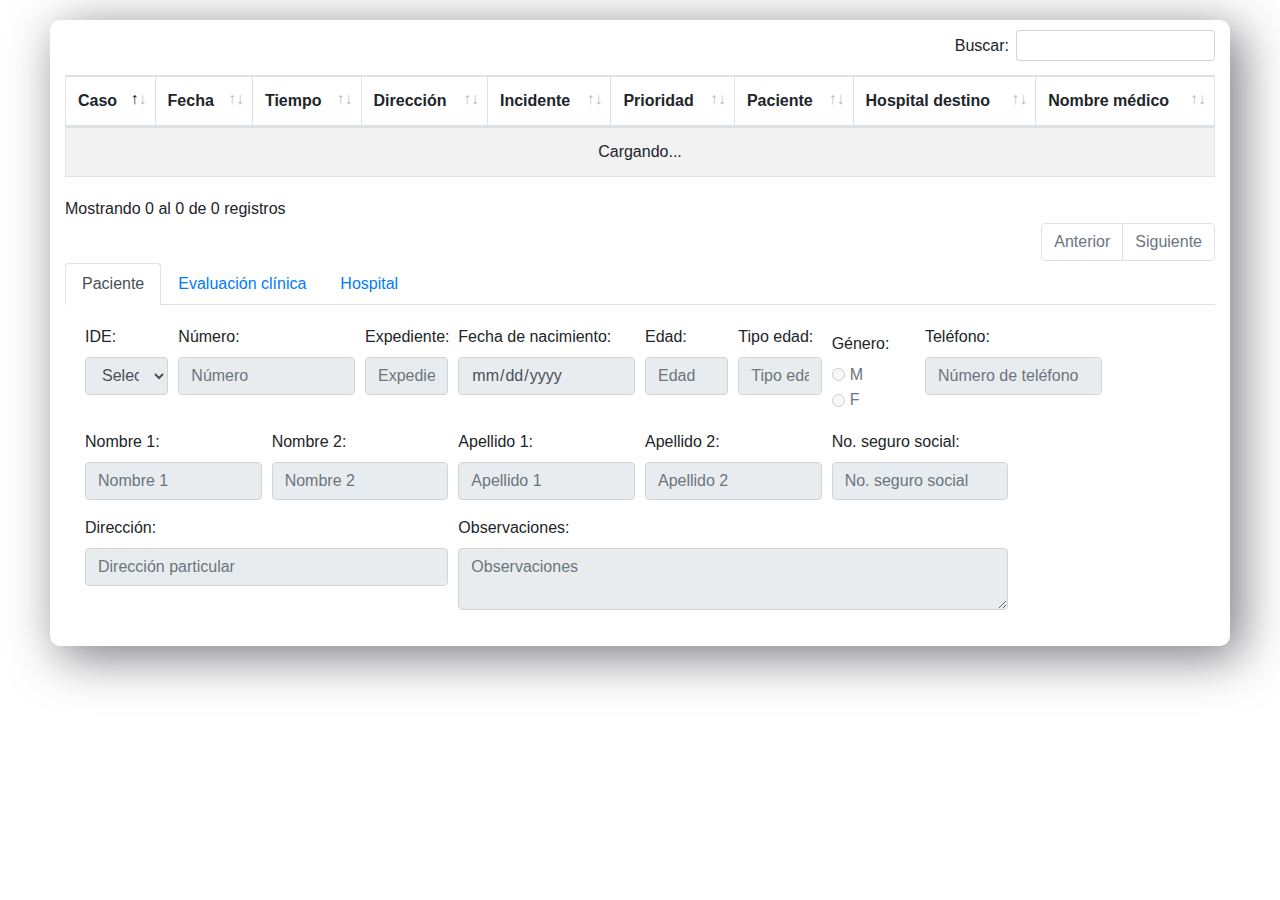
==== index.html @ 8aea13f2 "add all archives" ====
<!DOCTYPE html>
<html lang="en">
  <head>
    <meta charset="UTF-8" />
    <meta http-equiv="X-UA-Compatible" content="IE=edge" />
    <meta name="viewport" content="width=device-width, initial-scale=1.0" />
    <title>DataTables</title>
    <link rel="stylesheet" href="assets/bootstrap.min.css" />
    <link rel="stylesheet" href="assets/dataTables.bootstrap4.min.css" />
    <link rel="stylesheet" href="assets/responsive.bootstrap4.min.css" />
    <link rel="stylesheet" href="assets/select.bootstrap4.min.css" />
    <link rel="stylesheet" href="assets/font-awesome.min.css" />
    <link rel="stylesheet" href="main.css" />
  </head>

  <body>
    <div class="container-fluid">
      <div class="row">
        <div class="col-lg-12">
          <table id="tableMaestro" class="table table-striped table-bordered dt-responsive nowrap" style="width: 100%">
            <thead>
              <tr>
                <th>Caso</th>
                <th>Fecha</th>
                <th>Tiempo</th>
                <th>Dirección</th>
                <th>Incidente</th>
                <th>Prioridad</th>
                <th>Paciente</th>
                <th>Hospital destino</th>
                <th>Nombre médico</th>
                <th>Teléfono</th>
                <th>Nombre reporta</th>
                <th>Seguimiento</th>
                <th>Cerrar el caso</th>
              </tr>
            </thead>
            <tbody></tbody>
          </table>
        </div>
      </div>
      <div class="row">
        <div class="col-lg-12">
          <ul class="nav nav-tabs" id="myTab" role="tablist">
            <li class="nav-item" role="presentation">
              <a
                class="nav-link active"
                id="paciente-tab"
                data-toggle="tab"
                href="#paciente"
                role="tab"
                aria-controls="paciente"
                aria-selected="true"
                >Paciente</a
              >
            </li>
            <li class="nav-item" role="presentation">
              <a
                class="nav-link"
                id="evaluacion-tab"
                data-toggle="tab"
                href="#evaluacion"
                role="tab"
                aria-controls="evaluacion"
                aria-selected="false"
                >Evaluación clínica</a
              >
            </li>
            <li class="nav-item" role="presentation">
              <a
                class="nav-link"
                id="hospital-tab"
                data-toggle="tab"
                href="#hospital"
                role="tab"
                aria-controls="hospital"
                aria-selected="false"
                >Hospital</a
              >
            </li>
          </ul>
          <div class="tab-content">
            <!-- Formulario Paciente -->
            <div class="tab-pane fade show active" id="paciente" role="tabpanel" aria-labelledby="paciente-tab">
              <form id="form_paciente">
                <fieldset disabled>
                  <div class="form-row">
                    <div class="form-group col-md-1">
                      <label for="p_ide">IDE:</label>
                      <select class="form-control" id="p_ide">
                        <option>Seleccione...</option>
                      </select>
                    </div>
                    <div class="form-group col-md-2">
                      <label for="p_number">Número:</label>
                      <input type="text" class="form-control" id="p_number" placeholder="Número" />
                    </div>
                    <div class="form-group col-md-1">
                      <label for="p_exp">Expediente:</label>
                      <input type="text" class="form-control" id="p_exp" placeholder="Expediente" />
                    </div>
                    <div class="form-group col-md-2">
                      <label for="p_date">Fecha de nacimiento:</label>
                      <input type="date" class="form-control" id="p_date" />
                    </div>
                    <div class="form-group col-md-1">
                      <label for="p_age">Edad:</label>
                      <input type="text" class="form-control" id="p_age" placeholder="Edad" />
                    </div>
                    <div class="form-group col-md-1">
                      <label for="p_typeage">Tipo edad:</label>
                      <input type="text" class="form-control" id="p_typeage" placeholder="Tipo edad" />
                    </div>
                    <div class="form-group col-md-1">
                      <legend class="col-form-label">Género:</legend>
                      <div class="form-check form-check-inline">
                        <input class="form-check-input" type="radio" name="gender" id="p_genM" value="m" />
                        <label class="form-check-label" for="p_genM">M</label>
                      </div>
                      <div class="form-check form-check-inline">
                        <input class="form-check-input" type="radio" name="gender" id="p_genF" value="f" />
                        <label class="form-check-label" for="p_genF">F</label>
                      </div>
                    </div>
                    <div class="form-group col-md-2">
                      <label for="p_phone">Teléfono:</label>
                      <input type="text" class="form-control" id="p_phone" placeholder="Número de teléfono" />
                    </div>
                  </div>
                  <div class="form-row">
                    <div class="form-group col-md-2">
                      <label for="p_name1">Nombre 1:</label>
                      <input type="text" class="form-control" id="p_name1" placeholder="Nombre 1" />
                    </div>
                    <div class="form-group col-md-2">
                      <label for="p_name2">Nombre 2:</label>
                      <input type="text" class="form-control" id="p_name2" placeholder="Nombre 2" />
                    </div>
                    <div class="form-group col-md-2">
                      <label for="p_lastname1">Apellido 1:</label>
                      <input type="text" class="form-control" id="p_lastname1" placeholder="Apellido 1" />
                    </div>
                    <div class="form-group col-md-2">
                      <label for="p_lastname2">Apellido 2:</label>
                      <input type="text" class="form-control" id="p_lastname2" placeholder="Apellido 2" />
                    </div>
                    <div class="form-group col-md-2">
                      <label for="p_segS">No. seguro social:</label>
                      <input type="text" class="form-control" id="p_segS" placeholder="No. seguro social" />
                    </div>
                  </div>
                  <div class="form-row">
                    <div class="form-group col-md-4">
                      <label for="p_address">Dirección:</label>
                      <input type="text" class="form-control" id="p_address" placeholder="Dirección particular" />
                    </div>
                    <div class="form-group col-md-6">
                      <label for="p_obs">Observaciones:</label>
                      <textarea class="form-control" id="p_obs" placeholder="Observaciones"></textarea>
                    </div>
                  </div>
                </fieldset>
              </form>
            </div>
            <!-- end form paciente-->

            <!-- Formulario Evaluación clínica -->
            <div class="tab-pane fade" id="evaluacion" role="tabpanel" aria-labelledby="profile-tab">
              <form id="form_evalClinic" class="needs-validation" novalidate>
                <fieldset disabled>
                  <div class="form-row">
                    <div class="form-group col-md-2">
                      <label for="ec_triage">Triage:</label>
                      <select class="form-control" id="ec_triage" required>
                        <option>Seleccione...</option>
                      </select>
                      <div class="invalid-tooltip">Please select a valid state.</div>
                    </div>
                    <div class="form-group col-md-2">
                      <label for="ec_ta">T.A:</label>
                      <input type="text" class="form-control" id="ec_ta" placeholder="T.A" />
                    </div>
                    <div class="form-group col-md-2">
                      <label for="ec_fc">F.C:</label>
                      <input type="text" class="form-control" id="ec_fc" placeholder="F.C" />
                    </div>
                    <div class="form-group col-md-2">
                      <label for="ec_fr">F.R:</label>
                      <input type="text" class="form-control" id="ec_fr" placeholder="F.R" />
                    </div>
                    <div class="form-group col-md-1">
                      <label for="ec_temp">T°:</label>
                      <input type="text" class="form-control" id="ec_temp" placeholder="T°" />
                    </div>
                  </div>
                  <div class="form-row">
                    <div class="form-group col-md-1">
                      <label for="ec_gl">Glasgow:</label>
                      <input type="text" class="form-control" id="ec_gl" placeholder="Glasgow" />
                    </div>
                    <div class="form-group col-md-1">
                      <label for="ec_sato2">sv sat 02:</label>
                      <input type="text" class="form-control" id="ec_sato2" placeholder="sv sat O2" />
                    </div>
                    <div class="form-group col-md-1">
                      <label for="ec_gli">Glicemia:</label>
                      <input type="text" class="form-control" id="ec_gli" placeholder="Glicemia" />
                    </div>
                    <div class="form-group col-md-1">
                      <label for="ec_talla">Talla:</label>
                      <input type="text" class="form-control" id="ec_talla" placeholder="Talla" />
                    </div>
                    <div class="form-group col-md-1">
                      <label for="ec_peso">Peso:</label>
                      <input type="text" class="form-control" id="ec_peso" placeholder="Peso" />
                    </div>
                  </div>
                  <div class="form-row">
                    <div class="form-group col-md-10">
                      <label for="ec_cie10">CIE10:</label>
                      <div class="input-group">
                        <input type="text" class="form-control" id="ec_cie10" placeholder="CIE10" disabled />
                        <div class="input-group-append">
                          <!-- Button trigger modal -->
                          <button
                            type="button"
                            class="btn btn-outline-secondary cie10_search"
                            data-toggle="modal"
                            data-target="#CIE10"
                            disabled
                          >
                            <i class="fa fa-search" aria-hidden="true"></i>
                          </button>
                        </div>
                      </div>
                    </div>
                  </div>
                  <div class="form-row">
                    <div class="form-group col-md-3">
                      <label for="ec_cuadro">Cuadro clínico:</label>
                      <textarea class="form-control" id="ec_cuadro" rows="3" placeholder="Cuadro clínico"></textarea>
                    </div>
                    <div class="form-group col-md-3">
                      <label for="ec_examen">Examen físico:</label>
                      <textarea class="form-control" id="ec_examen" rows="3" placeholder="Examen físico"></textarea>
                    </div>
                    <div class="form-group col-md-3">
                      <label for="ec_antec">Antecedentes:</label>
                      <textarea class="form-control" id="ec_antec" rows="3" placeholder="Antecedentes"></textarea>
                    </div>
                    <div class="form-group col-md-3">
                      <label for="ec_parac">Paraclínicos:</label>
                      <textarea class="form-control" id="ec_parac" rows="3" placeholder="Paraclínicos"></textarea>
                    </div>
                  </div>
                  <div class="form-row">
                    <div class="form-group col-md-6">
                      <label for="ec_tratam">Tratamiento:</label>
                      <textarea class="form-control" id="ec_tratam" rows="3" placeholder="Tratamiento"></textarea>
                    </div>
                    <div class="form-group col-md-6">
                      <label for="ec_inform">Informacion DX:</label>
                      <textarea class="form-control" id="ec_inform" rows="3" placeholder="Informacion DX"></textarea>
                    </div>
                  </div>
                </fieldset>
              </form>
            </div>
            <!-- end form Evaluacion clínica-->

            <!-- Formulario Hospital -->
            <div class="tab-pane fade" id="hospital" role="tabpanel" aria-labelledby="contact-tab">
              <form id="form_hospital">
                <fieldset disabled>
                  <div class="form-row">
                    <div class="form-group col-md-8">
                      <label for="hosp_dest">H Destino:</label>
                      <div class="input-group">
                        <input
                          type="text"
                          class="form-control"
                          id="hosp_dest"
                          placeholder="Hospital destino"
                          disabled
                        />
                        <div class="input-group-append">
                          <!-- Button trigger modal -->
                          <button
                            type="button"
                            class="btn btn-outline-secondary hosp_search"
                            data-toggle="modal"
                            data-target="#hosp"
                            disabled
                          >
                            <i class="fa fa-search" aria-hidden="true"></i>
                          </button>
                        </div>
                      </div>
                    </div>
                    <div class="form-group col-md-2">
                      <label for="hosp_nomMed">Nombre Médico:</label>
                      <input type="text" class="form-control" id="hosp_nomMed" placeholder="Nombre Médico" />
                    </div>
                    <div class="form-group col-md-2">
                      <label for="hosp_telMed">Tel. Médico:</label>
                      <input type="text" class="form-control" id="hosp_telMed" placeholder="Tel. Médico" />
                    </div>
                  </div>
                </fieldset>
              </form>
            </div>
          </div>
        </div>
      </div>
    </div>

    <!-- Modal CIE10-->
    <div class="modal fade" id="CIE10" tabindex="-1" aria-labelledby="CIE" aria-hidden="true">
      <div class="modal-dialog modal-dialog-scrollable">
        <div class="modal-content">
          <div class="modal-header">
            <h5 class="modal-title" id="CIE">Seleccione el CIE10</h5>
            <button type="button" class="close" data-dismiss="modal" aria-label="Close">
              <span aria-hidden="true">&times;</span>
            </button>
          </div>
          <div class="modal-body">
            <table id="tableCIE10" class="table table-striped table-bordered" style="width: 100%">
              <thead>
                <tr>
                  <th>Código</th>
                  <th>Diagnóstico</th>
                </tr>
              </thead>
              <tbody></tbody>
            </table>
          </div>
          <div class="modal-footer">
            <button type="button" class="btn btn-primary not-allowed btnCIE10" data-dismiss="modal" disabled>
              Aceptar
            </button>
          </div>
        </div>
      </div>
    </div>

    <!-- Modal Hospital -->
    <div class="modal fade" id="hosp" tabindex="-1" aria-labelledby="hospit" aria-hidden="true">
      <div class="modal-dialog modal-dialog-scrollable">
        <div class="modal-content">
          <div class="modal-header">
            <h5 class="modal-title" id="hospit">Seleccione el hospital</h5>
            <button type="button" class="close" data-dismiss="modal" aria-label="Close">
              <span aria-hidden="true">&times;</span>
            </button>
          </div>
          <div class="modal-body">
            <table id="tableHosp" class="table table-striped table-bordered" style="width: 100%">
              <thead>
                <tr>
                  <th>Id</th>
                  <th>Nombre</th>
                </tr>
              </thead>
              <tbody></tbody>
            </table>
          </div>
          <div class="modal-footer">
            <button type="button" class="btn btn-primary not-allowed btnHosp" data-dismiss="modal" disabled>
              Aceptar
            </button>
          </div>
        </div>
      </div>
    </div>

    <!-- Modal Cerrar Caso -->
    <div class="modal fade" id="modalR" tabindex="-1" aria-labelledby="razonM" aria-hidden="true">
      <div class="modal-dialog modal-dialog-scrollable">
        <div class="modal-content">
          <div class="modal-header">
            <h5 class="modal-title" id="razonM">Cerrar el caso</h5>
            <button type="button" class="close" data-dismiss="modal" aria-label="Close">
              <span aria-hidden="true">&times;</span>
            </button>
          </div>
          <div class="modal-body">
              <label for="selectRazon">Seleccione el tipo de cierre</label>
              <select class="form-control" id="selectRazon">
                <option>Seleccione...</option>
              </select>
            <br/>
              <label for="razon">Por favor, escriba la razón por la cual cierra el caso:</label>
              <textarea class="form-control" id="razon" rows="5" placeholder="Razón"></textarea>
          </div>
          <div class="modal-footer">
            <button type="button" class="btn btn-primary not-allowed btnRazon" data-dismiss="modal" disabled>
              Aceptar
            </button>
          </div>
        </div>
      </div>
    </div>

    <!-- Modal Seguimiento -->
    <div class="modal fade" id="modalSeg" tabindex="-1" aria-labelledby="seguim" aria-hidden="true">
      <div class="modal-dialog modal-dialog-scrollable">
        <div class="modal-content">
          <div class="modal-header">
            <h5 class="modal-title" id="seguim">Seguimiento</h5>
            <button type="button" class="close" data-dismiss="modal" aria-label="Close">
              <span aria-hidden="true">&times;</span>
            </button>
          </div>
          <div class="modal-body">
              <label>Notas:</label>
              <ul id="segNote"></ul>
              <br/>
              <label for="noteInput">Por favor, escriba la nota:</label>
              <input type="text" class="form-control" id="noteInput" placeholder="Nota" />
          </div>
          <div class="modal-footer">
            <button type="button" class="btn btn-primary not-allowed btnNote" data-dismiss="modal" disabled>
              Aceptar
            </button>
          </div>
        </div>
      </div>
    </div>

    <script src="assets/jquery-3.6.0.min.js"></script>
    <script src="assets/jquery.dataTables.min.js"></script>
    <script src="assets/bootstrap.bundle.min.js"></script>
    <script src="assets/dataTables.bootstrap4.min.js"></script>
    <script src="assets/dataTables.responsive.min.js"></script>
    <script src="assets/responsive.bootstrap4.min.js"></script>
    <script src="assets/dataTables.select.min.js"></script>
    <script type="text/javascript" src="main.js"></script>
  </body>
</html>
---- assets/responsive.bootstrap4.min.css ----
table.dataTable.dtr-inline.collapsed>tbody>tr>td.child,table.dataTable.dtr-inline.collapsed>tbody>tr>th.child,table.dataTable.dtr-inline.collapsed>tbody>tr>td.dataTables_empty{cursor:default !important}table.dataTable.dtr-inline.collapsed>tbody>tr>td.child:before,table.dataTable.dtr-inline.collapsed>tbody>tr>th.child:before,table.dataTable.dtr-inline.collapsed>tbody>tr>td.dataTables_empty:before{display:none !important}table.dataTable.dtr-inline.collapsed>tbody>tr>td.dtr-control,table.dataTable.dtr-inline.collapsed>tbody>tr>th.dtr-control{position:relative;padding-left:30px;cursor:pointer}table.dataTable.dtr-inline.collapsed>tbody>tr>td.dtr-control:before,table.dataTable.dtr-inline.collapsed>tbody>tr>th.dtr-control:before{top:50%;left:5px;height:1em;width:1em;margin-top:-9px;display:block;position:absolute;color:white;border:.15em solid white;border-radius:1em;box-shadow:0 0 .2em #444;box-sizing:content-box;text-align:center;text-indent:0 !important;font-family:"Courier New",Courier,monospace;line-height:1em;content:"+";background-color:#0275d8}table.dataTable.dtr-inline.collapsed>tbody>tr.parent>td.dtr-control:before,table.dataTable.dtr-inline.collapsed>tbody>tr.parent>th.dtr-control:before{content:"-";background-color:#d33333}table.dataTable.dtr-inline.collapsed.compact>tbody>tr>td.dtr-control,table.dataTable.dtr-inline.collapsed.compact>tbody>tr>th.dtr-control{padding-left:27px}table.dataTable.dtr-inline.collapsed.compact>tbody>tr>td.dtr-control:before,table.dataTable.dtr-inline.collapsed.compact>tbody>tr>th.dtr-control:before{left:4px;height:14px;width:14px;border-radius:14px;line-height:14px;text-indent:3px}table.dataTable.dtr-column>tbody>tr>td.dtr-control,table.dataTable.dtr-column>tbody>tr>th.dtr-control,table.dataTable.dtr-column>tbody>tr>td.control,table.dataTable.dtr-column>tbody>tr>th.control{position:relative;cursor:pointer}table.dataTable.dtr-column>tbody>tr>td.dtr-control:before,table.dataTable.dtr-column>tbody>tr>th.dtr-control:before,table.dataTable.dtr-column>tbody>tr>td.control:before,table.dataTable.dtr-column>tbody>tr>th.control:before{top:50%;left:50%;height:.8em;width:.8em;margin-top:-0.5em;margin-left:-0.5em;display:block;position:absolute;color:white;border:.15em solid white;border-radius:1em;box-shadow:0 0 .2em #444;box-sizing:content-box;text-align:center;text-indent:0 !important;font-family:"Courier New",Courier,monospace;line-height:1em;content:"+";background-color:#0275d8}table.dataTable.dtr-column>tbody>tr.parent td.dtr-control:before,table.dataTable.dtr-column>tbody>tr.parent th.dtr-control:before,table.dataTable.dtr-column>tbody>tr.parent td.control:before,table.dataTable.dtr-column>tbody>tr.parent th.control:before{content:"-";background-color:#d33333}table.dataTable>tbody>tr.child{padding:.5em 1em}table.dataTable>tbody>tr.child:hover{background:transparent !important}table.dataTable>tbody>tr.child ul.dtr-details{display:inline-block;list-style-type:none;margin:0;padding:0}table.dataTable>tbody>tr.child ul.dtr-details>li{border-bottom:1px solid #efefef;padding:.5em 0}table.dataTable>tbody>tr.child ul.dtr-details>li:first-child{padding-top:0}table.dataTable>tbody>tr.child ul.dtr-details>li:last-child{border-bottom:none}table.dataTable>tbody>tr.child span.dtr-title{display:inline-block;min-width:75px;font-weight:bold}div.dtr-modal{position:fixed;box-sizing:border-box;top:0;left:0;height:100%;width:100%;z-index:100;padding:10em 1em}div.dtr-modal div.dtr-modal-display{position:absolute;top:0;left:0;bottom:0;right:0;width:50%;height:50%;overflow:auto;margin:auto;z-index:102;overflow:auto;background-color:#f5f5f7;border:1px solid black;border-radius:.5em;box-shadow:0 12px 30px rgba(0, 0, 0, 0.6)}div.dtr-modal div.dtr-modal-content{position:relative;padding:1em}div.dtr-modal div.dtr-modal-close{position:absolute;top:6px;right:6px;width:22px;height:22px;border:1px solid #eaeaea;background-color:#f9f9f9;text-align:center;border-radius:3px;cursor:pointer;z-index:12}div.dtr-modal div.dtr-modal-close:hover{background-color:#eaeaea}div.dtr-modal div.dtr-modal-background{position:fixed;top:0;left:0;right:0;bottom:0;z-index:101;background:rgba(0, 0, 0, 0.6)}@media screen and (max-width: 767px){div.dtr-modal div.dtr-modal-display{width:95%}}div.dtr-bs-modal table.table tr:first-child td{border-top:none}
---- assets/select.bootstrap4.min.css ----
table.dataTable tbody>tr.selected,table.dataTable tbody>tr>.selected{background-color:#0275d8}table.dataTable.stripe tbody>tr.odd.selected,table.dataTable.stripe tbody>tr.odd>.selected,table.dataTable.display tbody>tr.odd.selected,table.dataTable.display tbody>tr.odd>.selected{background-color:#0272d3}table.dataTable.hover tbody>tr.selected:hover,table.dataTable.hover tbody>tr>.selected:hover,table.dataTable.display tbody>tr.selected:hover,table.dataTable.display tbody>tr>.selected:hover{background-color:#0271d0}table.dataTable.order-column tbody>tr.selected>.sorting_1,table.dataTable.order-column tbody>tr.selected>.sorting_2,table.dataTable.order-column tbody>tr.selected>.sorting_3,table.dataTable.order-column tbody>tr>.selected,table.dataTable.display tbody>tr.selected>.sorting_1,table.dataTable.display tbody>tr.selected>.sorting_2,table.dataTable.display tbody>tr.selected>.sorting_3,table.dataTable.display tbody>tr>.selected{background-color:#0273d4}table.dataTable.display tbody>tr.odd.selected>.sorting_1,table.dataTable.order-column.stripe tbody>tr.odd.selected>.sorting_1{background-color:#026fcc}table.dataTable.display tbody>tr.odd.selected>.sorting_2,table.dataTable.order-column.stripe tbody>tr.odd.selected>.sorting_2{background-color:#0270ce}table.dataTable.display tbody>tr.odd.selected>.sorting_3,table.dataTable.order-column.stripe tbody>tr.odd.selected>.sorting_3{background-color:#0270d0}table.dataTable.display tbody>tr.even.selected>.sorting_1,table.dataTable.order-column.stripe tbody>tr.even.selected>.sorting_1{background-color:#0273d4}table.dataTable.display tbody>tr.even.selected>.sorting_2,table.dataTable.order-column.stripe tbody>tr.even.selected>.sorting_2{background-color:#0274d5}table.dataTable.display tbody>tr.even.selected>.sorting_3,table.dataTable.order-column.stripe tbody>tr.even.selected>.sorting_3{background-color:#0275d7}table.dataTable.display tbody>tr.odd>.selected,table.dataTable.order-column.stripe tbody>tr.odd>.selected{background-color:#026fcc}table.dataTable.display tbody>tr.even>.selected,table.dataTable.order-column.stripe tbody>tr.even>.selected{background-color:#0273d4}table.dataTable.display tbody>tr.selected:hover>.sorting_1,table.dataTable.order-column.hover tbody>tr.selected:hover>.sorting_1{background-color:#026bc6}table.dataTable.display tbody>tr.selected:hover>.sorting_2,table.dataTable.order-column.hover tbody>tr.selected:hover>.sorting_2{background-color:#026cc8}table.dataTable.display tbody>tr.selected:hover>.sorting_3,table.dataTable.order-column.hover tbody>tr.selected:hover>.sorting_3{background-color:#026eca}table.dataTable.display tbody>tr:hover>.selected,table.dataTable.display tbody>tr>.selected:hover,table.dataTable.order-column.hover tbody>tr:hover>.selected,table.dataTable.order-column.hover tbody>tr>.selected:hover{background-color:#026bc6}table.dataTable tbody td.select-checkbox,table.dataTable tbody th.select-checkbox{position:relative}table.dataTable tbody td.select-checkbox:before,table.dataTable tbody td.select-checkbox:after,table.dataTable tbody th.select-checkbox:before,table.dataTable tbody th.select-checkbox:after{display:block;position:absolute;top:1.2em;left:50%;width:12px;height:12px;box-sizing:border-box}table.dataTable tbody td.select-checkbox:before,table.dataTable tbody th.select-checkbox:before{content:" ";margin-top:-2px;margin-left:-6px;border:1px solid black;border-radius:3px}table.dataTable tr.selected td.select-checkbox:after,table.dataTable tr.selected th.select-checkbox:after{content:"✓";font-size:20px;margin-top:-19px;margin-left:-6px;text-align:center;text-shadow:1px 1px #b0bed9,-1px -1px #b0bed9,1px -1px #b0bed9,-1px 1px #b0bed9}table.dataTable.compact tbody td.select-checkbox:before,table.dataTable.compact tbody th.select-checkbox:before{margin-top:-12px}table.dataTable.compact tr.selected td.select-checkbox:after,table.dataTable.compact tr.selected th.select-checkbox:after{margin-top:-16px}div.dataTables_wrapper span.select-info,div.dataTables_wrapper span.select-item{margin-left:.5em}@media screen and (max-width: 640px){div.dataTables_wrapper span.select-info,div.dataTables_wrapper span.select-item{margin-left:0;display:block}}table.dataTable tbody tr.selected,table.dataTable tbody th.selected,table.dataTable tbody td.selected{color:white}table.dataTable tbody tr.selected a,table.dataTable tbody th.selected a,table.dataTable tbody td.selected a{color:#a2d4ed}
---- main.css ----
body {
  margin: 20px 50px;
}

.container-fluid {
  box-shadow: 10px 10px 50px 1px #7c7c81;
  border-radius: 10px;
  padding-top: 10px;
}

.tab-content {
  padding: 20px;
}

.not-allowed {
  cursor: not-allowed;
}
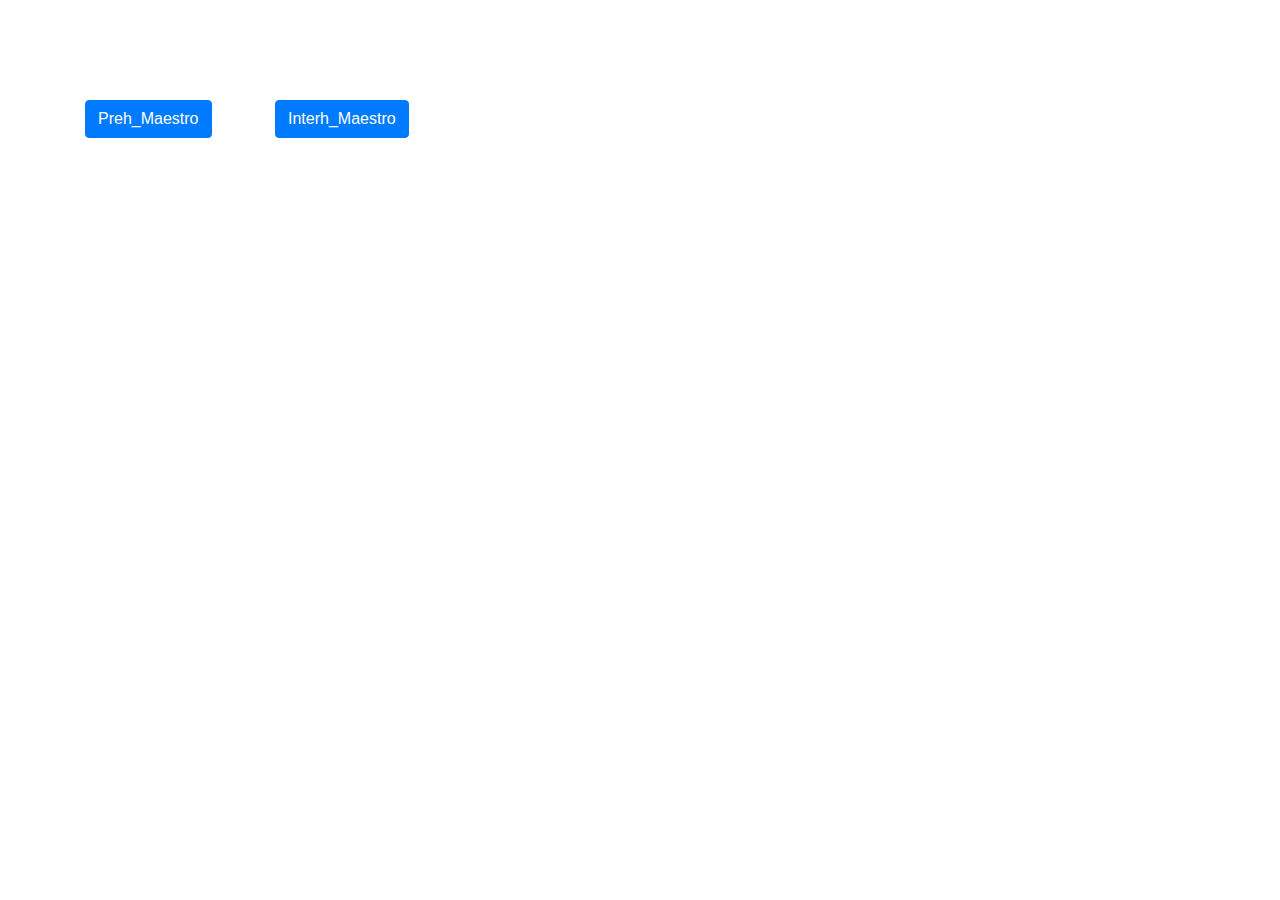
==== commit c5a51dda: "add all archives" ====
--- a/index.html
+++ b/index.html
@@ -4,437 +4,21 @@
     <meta charset="UTF-8" />
     <meta http-equiv="X-UA-Compatible" content="IE=edge" />
     <meta name="viewport" content="width=device-width, initial-scale=1.0" />
-    <title>DataTables</title>
+    <title>Document</title>
     <link rel="stylesheet" href="assets/bootstrap.min.css" />
-    <link rel="stylesheet" href="assets/dataTables.bootstrap4.min.css" />
-    <link rel="stylesheet" href="assets/responsive.bootstrap4.min.css" />
-    <link rel="stylesheet" href="assets/select.bootstrap4.min.css" />
-    <link rel="stylesheet" href="assets/font-awesome.min.css" />
-    <link rel="stylesheet" href="main.css" />
   </head>
-
   <body>
-    <div class="container-fluid">
-      <div class="row">
-        <div class="col-lg-12">
-          <table id="tableMaestro" class="table table-striped table-bordered dt-responsive nowrap" style="width: 100%">
-            <thead>
-              <tr>
-                <th>Caso</th>
-                <th>Fecha</th>
-                <th>Tiempo</th>
-                <th>Dirección</th>
-                <th>Incidente</th>
-                <th>Prioridad</th>
-                <th>Paciente</th>
-                <th>Hospital destino</th>
-                <th>Nombre médico</th>
-                <th>Teléfono</th>
-                <th>Nombre reporta</th>
-                <th>Seguimiento</th>
-                <th>Cerrar el caso</th>
-              </tr>
-            </thead>
-            <tbody></tbody>
-          </table>
+    <div class="container" style="margin-top: 100px;">
+        <div class="row">
+            <div class="col-lg-2">
+                <a class="btn btn-primary" href="prehM.html" role="button">Preh_Maestro</a>
+            </div>
+            <div class="col-lg-2">
+                <a class="btn btn-primary" href="interhM.html" role="button">Interh_Maestro</a>
+            </div>
         </div>
-      </div>
-      <div class="row">
-        <div class="col-lg-12">
-          <ul class="nav nav-tabs" id="myTab" role="tablist">
-            <li class="nav-item" role="presentation">
-              <a
-                class="nav-link active"
-                id="paciente-tab"
-                data-toggle="tab"
-                href="#paciente"
-                role="tab"
-                aria-controls="paciente"
-                aria-selected="true"
-                >Paciente</a
-              >
-            </li>
-            <li class="nav-item" role="presentation">
-              <a
-                class="nav-link"
-                id="evaluacion-tab"
-                data-toggle="tab"
-                href="#evaluacion"
-                role="tab"
-                aria-controls="evaluacion"
-                aria-selected="false"
-                >Evaluación clínica</a
-              >
-            </li>
-            <li class="nav-item" role="presentation">
-              <a
-                class="nav-link"
-                id="hospital-tab"
-                data-toggle="tab"
-                href="#hospital"
-                role="tab"
-                aria-controls="hospital"
-                aria-selected="false"
-                >Hospital</a
-              >
-            </li>
-          </ul>
-          <div class="tab-content">
-            <!-- Formulario Paciente -->
-            <div class="tab-pane fade show active" id="paciente" role="tabpanel" aria-labelledby="paciente-tab">
-              <form id="form_paciente">
-                <fieldset disabled>
-                  <div class="form-row">
-                    <div class="form-group col-md-1">
-                      <label for="p_ide">IDE:</label>
-                      <select class="form-control" id="p_ide">
-                        <option>Seleccione...</option>
-                      </select>
-                    </div>
-                    <div class="form-group col-md-2">
-                      <label for="p_number">Número:</label>
-                      <input type="text" class="form-control" id="p_number" placeholder="Número" />
-                    </div>
-                    <div class="form-group col-md-1">
-                      <label for="p_exp">Expediente:</label>
-                      <input type="text" class="form-control" id="p_exp" placeholder="Expediente" />
-                    </div>
-                    <div class="form-group col-md-2">
-                      <label for="p_date">Fecha de nacimiento:</label>
-                      <input type="date" class="form-control" id="p_date" />
-                    </div>
-                    <div class="form-group col-md-1">
-                      <label for="p_age">Edad:</label>
-                      <input type="text" class="form-control" id="p_age" placeholder="Edad" />
-                    </div>
-                    <div class="form-group col-md-1">
-                      <label for="p_typeage">Tipo edad:</label>
-                      <input type="text" class="form-control" id="p_typeage" placeholder="Tipo edad" />
-                    </div>
-                    <div class="form-group col-md-1">
-                      <legend class="col-form-label">Género:</legend>
-                      <div class="form-check form-check-inline">
-                        <input class="form-check-input" type="radio" name="gender" id="p_genM" value="m" />
-                        <label class="form-check-label" for="p_genM">M</label>
-                      </div>
-                      <div class="form-check form-check-inline">
-                        <input class="form-check-input" type="radio" name="gender" id="p_genF" value="f" />
-                        <label class="form-check-label" for="p_genF">F</label>
-                      </div>
-                    </div>
-                    <div class="form-group col-md-2">
-                      <label for="p_phone">Teléfono:</label>
-                      <input type="text" class="form-control" id="p_phone" placeholder="Número de teléfono" />
-                    </div>
-                  </div>
-                  <div class="form-row">
-                    <div class="form-group col-md-2">
-                      <label for="p_name1">Nombre 1:</label>
-                      <input type="text" class="form-control" id="p_name1" placeholder="Nombre 1" />
-                    </div>
-                    <div class="form-group col-md-2">
-                      <label for="p_name2">Nombre 2:</label>
-                      <input type="text" class="form-control" id="p_name2" placeholder="Nombre 2" />
-                    </div>
-                    <div class="form-group col-md-2">
-                      <label for="p_lastname1">Apellido 1:</label>
-                      <input type="text" class="form-control" id="p_lastname1" placeholder="Apellido 1" />
-                    </div>
-                    <div class="form-group col-md-2">
-                      <label for="p_lastname2">Apellido 2:</label>
-                      <input type="text" class="form-control" id="p_lastname2" placeholder="Apellido 2" />
-                    </div>
-                    <div class="form-group col-md-2">
-                      <label for="p_segS">No. seguro social:</label>
-                      <input type="text" class="form-control" id="p_segS" placeholder="No. seguro social" />
-                    </div>
-                  </div>
-                  <div class="form-row">
-                    <div class="form-group col-md-4">
-                      <label for="p_address">Dirección:</label>
-                      <input type="text" class="form-control" id="p_address" placeholder="Dirección particular" />
-                    </div>
-                    <div class="form-group col-md-6">
-                      <label for="p_obs">Observaciones:</label>
-                      <textarea class="form-control" id="p_obs" placeholder="Observaciones"></textarea>
-                    </div>
-                  </div>
-                </fieldset>
-              </form>
-            </div>
-            <!-- end form paciente-->
-
-            <!-- Formulario Evaluación clínica -->
-            <div class="tab-pane fade" id="evaluacion" role="tabpanel" aria-labelledby="profile-tab">
-              <form id="form_evalClinic" class="needs-validation" novalidate>
-                <fieldset disabled>
-                  <div class="form-row">
-                    <div class="form-group col-md-2">
-                      <label for="ec_triage">Triage:</label>
-                      <select class="form-control" id="ec_triage" required>
-                        <option>Seleccione...</option>
-                      </select>
-                      <div class="invalid-tooltip">Please select a valid state.</div>
-                    </div>
-                    <div class="form-group col-md-2">
-                      <label for="ec_ta">T.A:</label>
-                      <input type="text" class="form-control" id="ec_ta" placeholder="T.A" />
-                    </div>
-                    <div class="form-group col-md-2">
-                      <label for="ec_fc">F.C:</label>
-                      <input type="text" class="form-control" id="ec_fc" placeholder="F.C" />
-                    </div>
-                    <div class="form-group col-md-2">
-                      <label for="ec_fr">F.R:</label>
-                      <input type="text" class="form-control" id="ec_fr" placeholder="F.R" />
-                    </div>
-                    <div class="form-group col-md-1">
-                      <label for="ec_temp">T°:</label>
-                      <input type="text" class="form-control" id="ec_temp" placeholder="T°" />
-                    </div>
-                  </div>
-                  <div class="form-row">
-                    <div class="form-group col-md-1">
-                      <label for="ec_gl">Glasgow:</label>
-                      <input type="text" class="form-control" id="ec_gl" placeholder="Glasgow" />
-                    </div>
-                    <div class="form-group col-md-1">
-                      <label for="ec_sato2">sv sat 02:</label>
-                      <input type="text" class="form-control" id="ec_sato2" placeholder="sv sat O2" />
-                    </div>
-                    <div class="form-group col-md-1">
-                      <label for="ec_gli">Glicemia:</label>
-                      <input type="text" class="form-control" id="ec_gli" placeholder="Glicemia" />
-                    </div>
-                    <div class="form-group col-md-1">
-                      <label for="ec_talla">Talla:</label>
-                      <input type="text" class="form-control" id="ec_talla" placeholder="Talla" />
-                    </div>
-                    <div class="form-group col-md-1">
-                      <label for="ec_peso">Peso:</label>
-                      <input type="text" class="form-control" id="ec_peso" placeholder="Peso" />
-                    </div>
-                  </div>
-                  <div class="form-row">
-                    <div class="form-group col-md-10">
-                      <label for="ec_cie10">CIE10:</label>
-                      <div class="input-group">
-                        <input type="text" class="form-control" id="ec_cie10" placeholder="CIE10" disabled />
-                        <div class="input-group-append">
-                          <!-- Button trigger modal -->
-                          <button
-                            type="button"
-                            class="btn btn-outline-secondary cie10_search"
-                            data-toggle="modal"
-                            data-target="#CIE10"
-                            disabled
-                          >
-                            <i class="fa fa-search" aria-hidden="true"></i>
-                          </button>
-                        </div>
-                      </div>
-                    </div>
-                  </div>
-                  <div class="form-row">
-                    <div class="form-group col-md-3">
-                      <label for="ec_cuadro">Cuadro clínico:</label>
-                      <textarea class="form-control" id="ec_cuadro" rows="3" placeholder="Cuadro clínico"></textarea>
-                    </div>
-                    <div class="form-group col-md-3">
-                      <label for="ec_examen">Examen físico:</label>
-                      <textarea class="form-control" id="ec_examen" rows="3" placeholder="Examen físico"></textarea>
-                    </div>
-                    <div class="form-group col-md-3">
-                      <label for="ec_antec">Antecedentes:</label>
-                      <textarea class="form-control" id="ec_antec" rows="3" placeholder="Antecedentes"></textarea>
-                    </div>
-                    <div class="form-group col-md-3">
-                      <label for="ec_parac">Paraclínicos:</label>
-                      <textarea class="form-control" id="ec_parac" rows="3" placeholder="Paraclínicos"></textarea>
-                    </div>
-                  </div>
-                  <div class="form-row">
-                    <div class="form-group col-md-6">
-                      <label for="ec_tratam">Tratamiento:</label>
-                      <textarea class="form-control" id="ec_tratam" rows="3" placeholder="Tratamiento"></textarea>
-                    </div>
-                    <div class="form-group col-md-6">
-                      <label for="ec_inform">Informacion DX:</label>
-                      <textarea class="form-control" id="ec_inform" rows="3" placeholder="Informacion DX"></textarea>
-                    </div>
-                  </div>
-                </fieldset>
-              </form>
-            </div>
-            <!-- end form Evaluacion clínica-->
-
-            <!-- Formulario Hospital -->
-            <div class="tab-pane fade" id="hospital" role="tabpanel" aria-labelledby="contact-tab">
-              <form id="form_hospital">
-                <fieldset disabled>
-                  <div class="form-row">
-                    <div class="form-group col-md-8">
-                      <label for="hosp_dest">H Destino:</label>
-                      <div class="input-group">
-                        <input
-                          type="text"
-                          class="form-control"
-                          id="hosp_dest"
-                          placeholder="Hospital destino"
-                          disabled
-                        />
-                        <div class="input-group-append">
-                          <!-- Button trigger modal -->
-                          <button
-                            type="button"
-                            class="btn btn-outline-secondary hosp_search"
-                            data-toggle="modal"
-                            data-target="#hosp"
-                            disabled
-                          >
-                            <i class="fa fa-search" aria-hidden="true"></i>
-                          </button>
-                        </div>
-                      </div>
-                    </div>
-                    <div class="form-group col-md-2">
-                      <label for="hosp_nomMed">Nombre Médico:</label>
-                      <input type="text" class="form-control" id="hosp_nomMed" placeholder="Nombre Médico" />
-                    </div>
-                    <div class="form-group col-md-2">
-                      <label for="hosp_telMed">Tel. Médico:</label>
-                      <input type="text" class="form-control" id="hosp_telMed" placeholder="Tel. Médico" />
-                    </div>
-                  </div>
-                </fieldset>
-              </form>
-            </div>
-          </div>
-        </div>
-      </div>
     </div>
 
-    <!-- Modal CIE10-->
-    <div class="modal fade" id="CIE10" tabindex="-1" aria-labelledby="CIE" aria-hidden="true">
-      <div class="modal-dialog modal-dialog-scrollable">
-        <div class="modal-content">
-          <div class="modal-header">
-            <h5 class="modal-title" id="CIE">Seleccione el CIE10</h5>
-            <button type="button" class="close" data-dismiss="modal" aria-label="Close">
-              <span aria-hidden="true">&times;</span>
-            </button>
-          </div>
-          <div class="modal-body">
-            <table id="tableCIE10" class="table table-striped table-bordered" style="width: 100%">
-              <thead>
-                <tr>
-                  <th>Código</th>
-                  <th>Diagnóstico</th>
-                </tr>
-              </thead>
-              <tbody></tbody>
-            </table>
-          </div>
-          <div class="modal-footer">
-            <button type="button" class="btn btn-primary not-allowed btnCIE10" data-dismiss="modal" disabled>
-              Aceptar
-            </button>
-          </div>
-        </div>
-      </div>
-    </div>
-
-    <!-- Modal Hospital -->
-    <div class="modal fade" id="hosp" tabindex="-1" aria-labelledby="hospit" aria-hidden="true">
-      <div class="modal-dialog modal-dialog-scrollable">
-        <div class="modal-content">
-          <div class="modal-header">
-            <h5 class="modal-title" id="hospit">Seleccione el hospital</h5>
-            <button type="button" class="close" data-dismiss="modal" aria-label="Close">
-              <span aria-hidden="true">&times;</span>
-            </button>
-          </div>
-          <div class="modal-body">
-            <table id="tableHosp" class="table table-striped table-bordered" style="width: 100%">
-              <thead>
-                <tr>
-                  <th>Id</th>
-                  <th>Nombre</th>
-                </tr>
-              </thead>
-              <tbody></tbody>
-            </table>
-          </div>
-          <div class="modal-footer">
-            <button type="button" class="btn btn-primary not-allowed btnHosp" data-dismiss="modal" disabled>
-              Aceptar
-            </button>
-          </div>
-        </div>
-      </div>
-    </div>
-
-    <!-- Modal Cerrar Caso -->
-    <div class="modal fade" id="modalR" tabindex="-1" aria-labelledby="razonM" aria-hidden="true">
-      <div class="modal-dialog modal-dialog-scrollable">
-        <div class="modal-content">
-          <div class="modal-header">
-            <h5 class="modal-title" id="razonM">Cerrar el caso</h5>
-            <button type="button" class="close" data-dismiss="modal" aria-label="Close">
-              <span aria-hidden="true">&times;</span>
-            </button>
-          </div>
-          <div class="modal-body">
-              <label for="selectRazon">Seleccione el tipo de cierre</label>
-              <select class="form-control" id="selectRazon">
-                <option>Seleccione...</option>
-              </select>
-            <br/>
-              <label for="razon">Por favor, escriba la razón por la cual cierra el caso:</label>
-              <textarea class="form-control" id="razon" rows="5" placeholder="Razón"></textarea>
-          </div>
-          <div class="modal-footer">
-            <button type="button" class="btn btn-primary not-allowed btnRazon" data-dismiss="modal" disabled>
-              Aceptar
-            </button>
-          </div>
-        </div>
-      </div>
-    </div>
-
-    <!-- Modal Seguimiento -->
-    <div class="modal fade" id="modalSeg" tabindex="-1" aria-labelledby="seguim" aria-hidden="true">
-      <div class="modal-dialog modal-dialog-scrollable">
-        <div class="modal-content">
-          <div class="modal-header">
-            <h5 class="modal-title" id="seguim">Seguimiento</h5>
-            <button type="button" class="close" data-dismiss="modal" aria-label="Close">
-              <span aria-hidden="true">&times;</span>
-            </button>
-          </div>
-          <div class="modal-body">
-              <label>Notas:</label>
-              <ul id="segNote"></ul>
-              <br/>
-              <label for="noteInput">Por favor, escriba la nota:</label>
-              <input type="text" class="form-control" id="noteInput" placeholder="Nota" />
-          </div>
-          <div class="modal-footer">
-            <button type="button" class="btn btn-primary not-allowed btnNote" data-dismiss="modal" disabled>
-              Aceptar
-            </button>
-          </div>
-        </div>
-      </div>
-    </div>
-
-    <script src="assets/jquery-3.6.0.min.js"></script>
-    <script src="assets/jquery.dataTables.min.js"></script>
     <script src="assets/bootstrap.bundle.min.js"></script>
-    <script src="assets/dataTables.bootstrap4.min.js"></script>
-    <script src="assets/dataTables.responsive.min.js"></script>
-    <script src="assets/responsive.bootstrap4.min.js"></script>
-    <script src="assets/dataTables.select.min.js"></script>
-    <script type="text/javascript" src="main.js"></script>
   </body>
 </html>
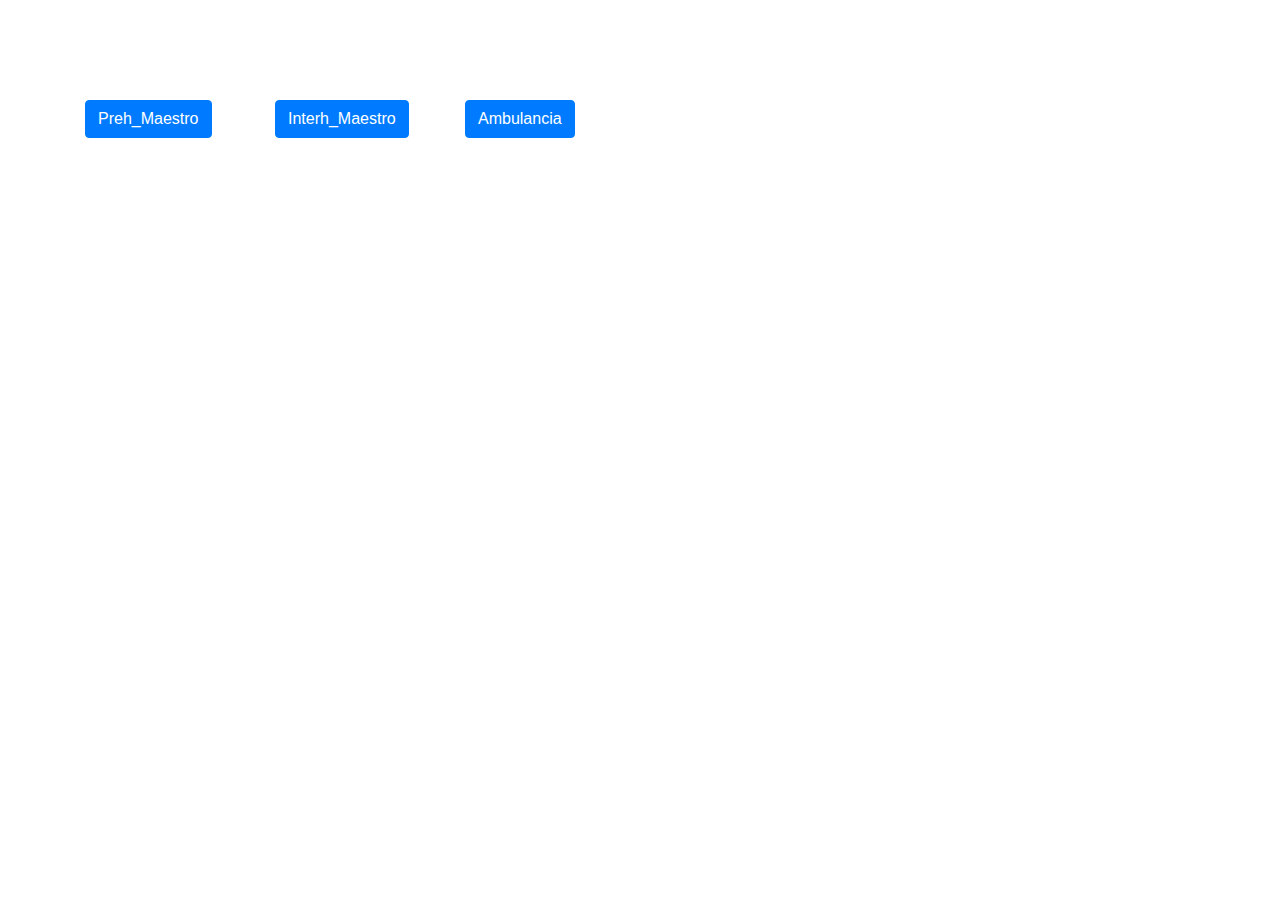
==== commit 8e2cb25d: "update" ====
--- a/index.html
+++ b/index.html
@@ -8,17 +8,21 @@
     <link rel="stylesheet" href="assets/bootstrap.min.css" />
   </head>
   <body>
-    <div class="container" style="margin-top: 100px;">
-        <div class="row">
-            <div class="col-lg-2">
-                <a class="btn btn-primary" href="prehM.html" role="button">Preh_Maestro</a>
-            </div>
-            <div class="col-lg-2">
-                <a class="btn btn-primary" href="interhM.html" role="button">Interh_Maestro</a>
-            </div>
+    <div class="container" style="margin-top: 100px">
+      <div class="row">
+        <div class="col-lg-2">
+          <a class="btn btn-primary" href="prehM.html" role="button">Preh_Maestro</a>
         </div>
+        <div class="col-lg-2">
+          <a class="btn btn-primary" href="interhM.html" role="button">Interh_Maestro</a>
+        </div>
+        <div class="col-lg-2">
+          <a class="btn btn-primary" href="serviceAmb.html" role="button">Ambulancia</a>
+        </div>
+      </div>
     </div>
 
+    <script src="assets/jquery-3.6.0.min.js"></script>
     <script src="assets/bootstrap.bundle.min.js"></script>
   </body>
 </html>
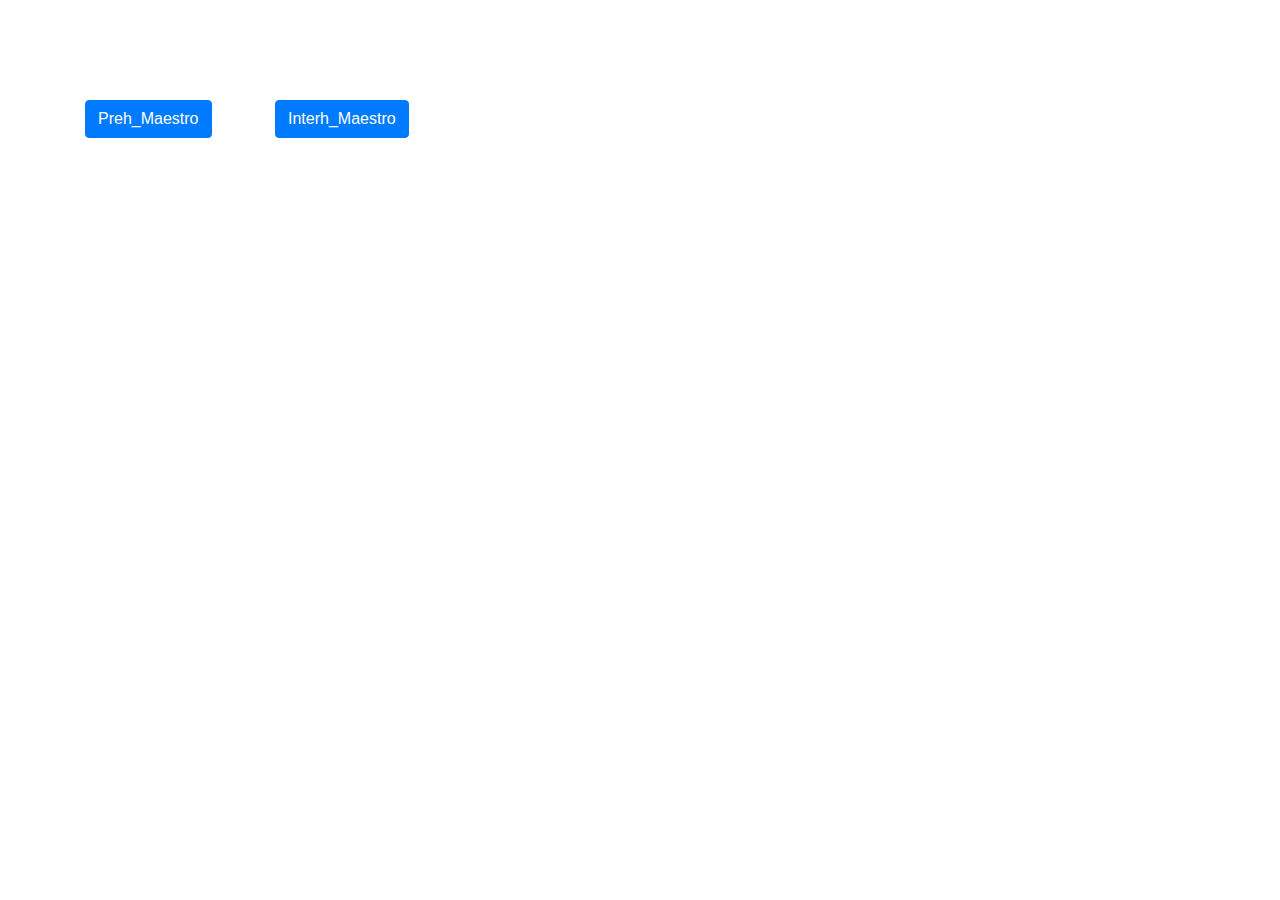
==== commit e3ebe819: "update" ====
--- a/index.html
+++ b/index.html
@@ -16,9 +16,6 @@
         <div class="col-lg-2">
           <a class="btn btn-primary" href="interhM.html" role="button">Interh_Maestro</a>
         </div>
-        <div class="col-lg-2">
-          <a class="btn btn-primary" href="serviceAmb.html" role="button">Ambulancia</a>
-        </div>
       </div>
     </div>
 
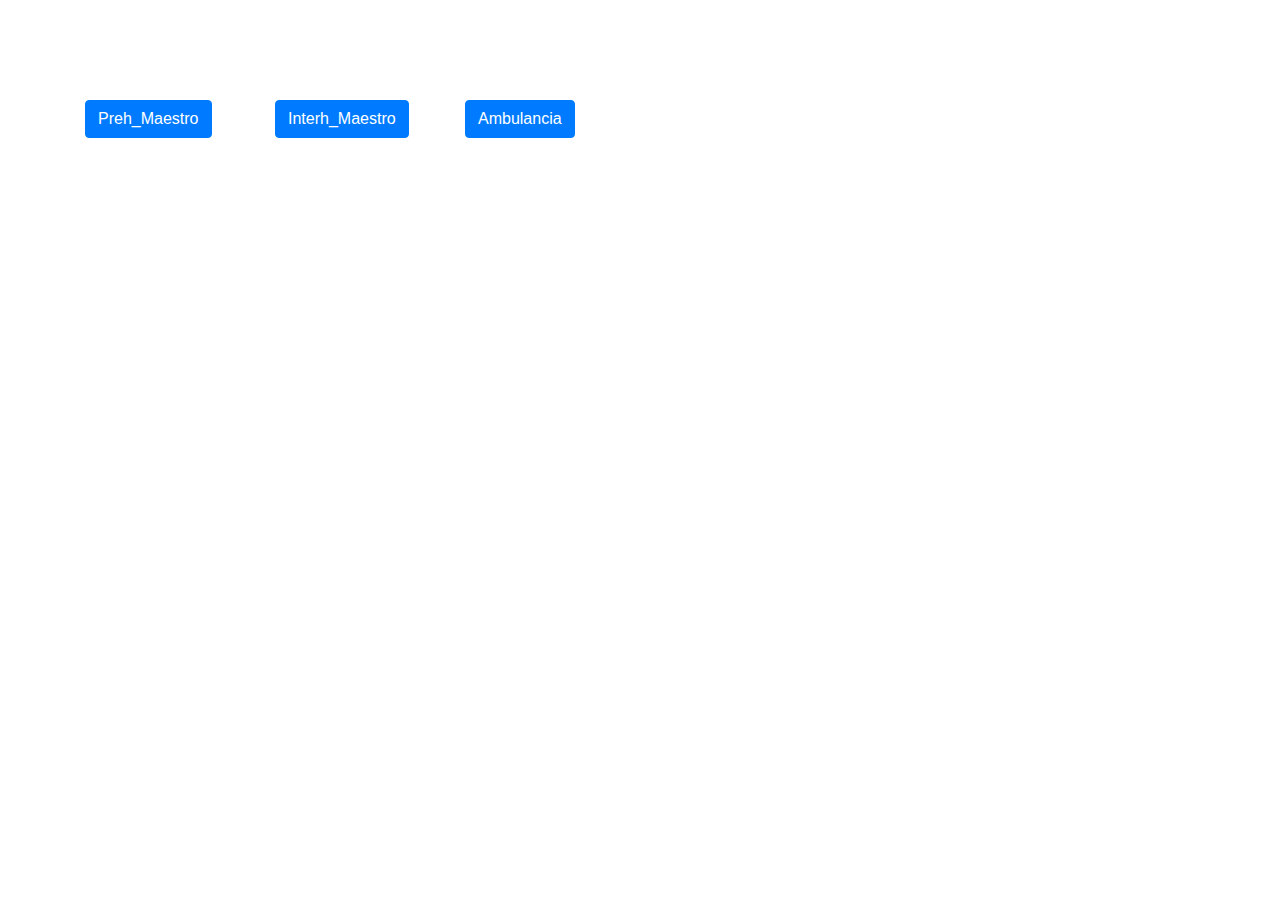
==== commit 45e879df: "update" ====
--- a/index.html
+++ b/index.html
@@ -16,6 +16,9 @@
         <div class="col-lg-2">
           <a class="btn btn-primary" href="interhM.html" role="button">Interh_Maestro</a>
         </div>
+        <div class="col-lg-2">
+          <a class="btn btn-primary" href="serviceA.html" role="button">Ambulancia</a>
+        </div>
       </div>
     </div>
 
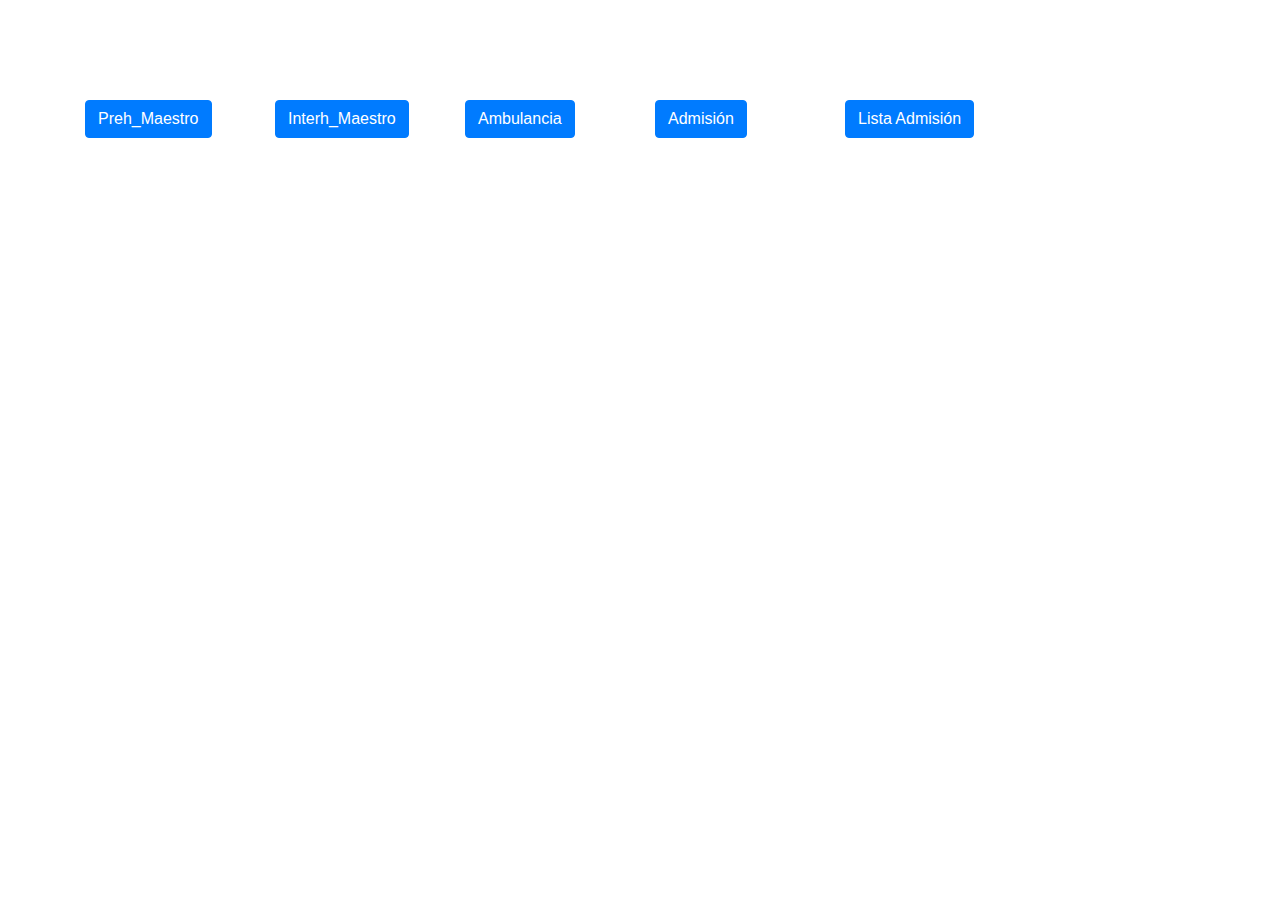
==== commit 25ca6a60: "update" ====
--- a/index.html
+++ b/index.html
@@ -19,6 +19,12 @@
         <div class="col-lg-2">
           <a class="btn btn-primary" href="serviceA.html" role="button">Ambulancia</a>
         </div>
+        <div class="col-lg-2">
+          <a class="btn btn-primary" href="admission.html" role="button">Admisión</a>
+        </div>
+        <div class="col-lg-2">
+          <a class="btn btn-primary" href="listAdmision.html" role="button">Lista Admisión</a>
+        </div>
       </div>
     </div>
 
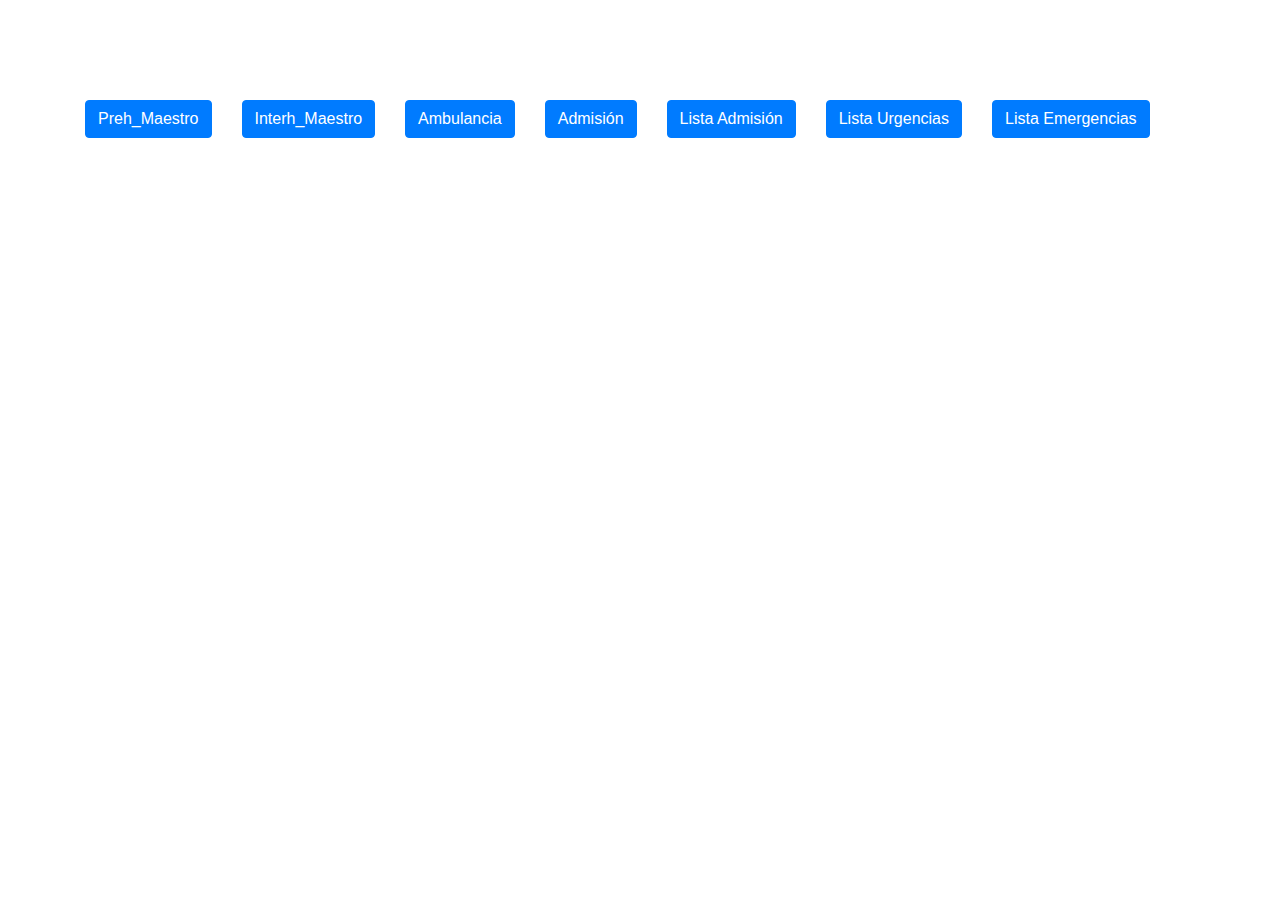
==== commit 72637bcc: "update" ====
--- a/index.html
+++ b/index.html
@@ -10,20 +10,26 @@
   <body>
     <div class="container" style="margin-top: 100px">
       <div class="row">
-        <div class="col-lg-2">
+        <div class="col-auto">
           <a class="btn btn-primary" href="prehM.html" role="button">Preh_Maestro</a>
         </div>
-        <div class="col-lg-2">
+        <div class="col-auto">
           <a class="btn btn-primary" href="interhM.html" role="button">Interh_Maestro</a>
         </div>
-        <div class="col-lg-2">
+        <div class="col-auto">
           <a class="btn btn-primary" href="serviceA.html" role="button">Ambulancia</a>
         </div>
-        <div class="col-lg-2">
+        <div class="col-auto">
           <a class="btn btn-primary" href="admission.html" role="button">Admisión</a>
         </div>
-        <div class="col-lg-2">
+        <div class="col-auto">
           <a class="btn btn-primary" href="listAdmision.html" role="button">Lista Admisión</a>
+        </div>
+        <div class="col-auto">
+          <a class="btn btn-primary" href="listUrgency.html" role="button">Lista Urgencias</a>
+        </div>
+        <div class="col-auto">
+          <a class="btn btn-primary" href="listEmergency.html" role="button">Lista Emergencias</a>
         </div>
       </div>
     </div>
